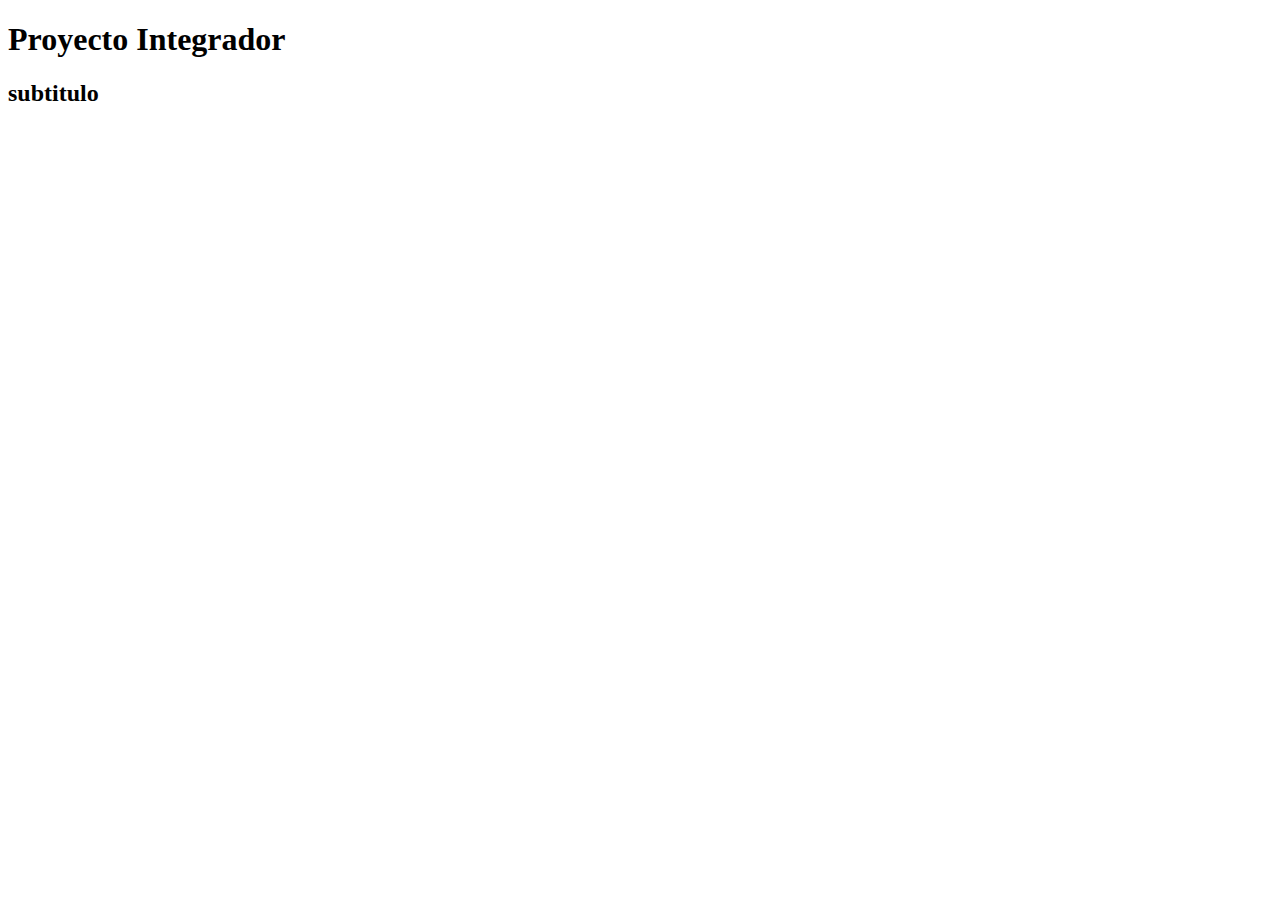
==== index.html @ 1f6a8556 "Agregando archivos base" ====
<!DOCTYPE html>
<html lang="en">
<head>
    <meta charset="UTF-8">
    <meta name="viewport" content="width=device-width, initial-scale=1.0">
    <title>Document</title>
</head>
<body>
    <h1>Proyecto Integrador</h1>
    <h2>subtitulo</h2>
</body>
</html>
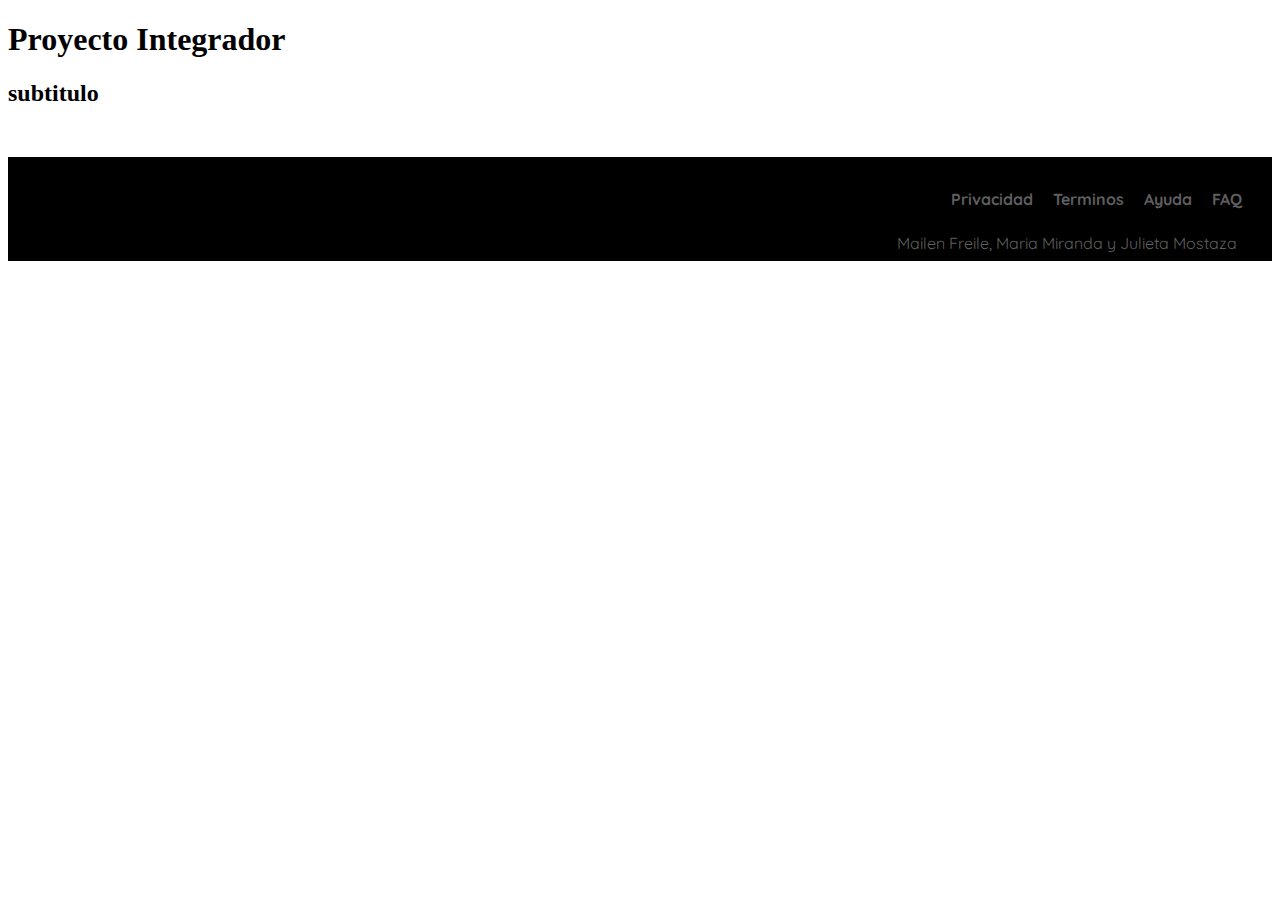
==== commit def055e7: "Footer y CSS del footer" ====
--- a/index.html
+++ b/index.html
@@ -1,12 +1,34 @@
 <!DOCTYPE html>
 <html lang="en">
+
 <head>
     <meta charset="UTF-8">
     <meta name="viewport" content="width=device-width, initial-scale=1.0">
     <title>Document</title>
+    <link rel="stylesheet" href="./footer.css">
+    <link rel="preconnect" href="https://fonts.googleapis.com">
+    <link rel="preconnect" href="https://fonts.gstatic.com" crossorigin>
+    <link href="https://fonts.googleapis.com/css2?family=Quicksand&family=Raleway:wght@700&display=swap"rel="stylesheet">
 </head>
+
 <body>
     <h1>Proyecto Integrador</h1>
     <h2>subtitulo</h2>
+
+    <footer class="footer_class">
+        <section class="sect1">
+            <ul class="ulfooter">
+                <li class="itemfooter"><a href="#">Privacidad</a></li>
+                <li class="itemfooter"><a href="#">Terminos</a></li>
+                <li class="itemfooter"><a href="#">Ayuda</a></li>
+                <li class="itemfooter"><a href="#">FAQ</a></li>
+            </ul>
+        </section>
+
+        <section class="sect2">
+            <p class="miembros"> Mailen Freile, Maria Miranda y Julieta Mostaza</p>
+        </section>
+    </footer>
 </body>
+
 </html>--- a/footer.css
+++ b/footer.css
@@ -0,0 +1,63 @@
+/* -----  FOOTER ----- */ 
+a{
+    text-decoration: none;
+    color: rgba(255, 255, 255, 0.378);
+    font-family: 'Quicksand', sans-serif;
+}
+
+
+.footer_class {
+    background-color: black;
+    margin-top: 50px;
+    display: flex;
+    flex-direction: column;
+    align-items: flex-end;
+    padding: 0px 20px;
+}
+
+.itemfooter{
+    margin: 0px 10px;
+    display: flex; 
+    align-items: center;
+    font-weight: bold;
+}
+
+.itemfooter a:hover {
+ color:rgb(173, 134, 210);   /* Color de resaltado al pasar el mouse*/
+}
+
+.ulfooter{
+    display: flex;
+    flex-direction: row;
+    flex-wrap: wrap;
+    list-style-type: none;
+    justify-content: center;
+    background-color: black;
+    justify-content: space-around;
+    height:4vh;
+   align-items: flex-end;
+}
+
+.miembros{ 
+    color:rgba(255, 255, 255, 0.378);
+    display: flex;
+    align-items: flex-end;
+    font-family: 'Quicksand', sans-serif;
+    text-align: center;}
+
+@media (max-width: 420px) {
+    .ulfooter {
+        padding: 0px 0px;
+        margin: 0px 0px;
+        
+    }
+    .footer_class {
+        padding: 0px;
+        align-items: center;
+    }
+}
+.miembros{
+    margin:8px;
+    padding-right: 7px;
+}
+
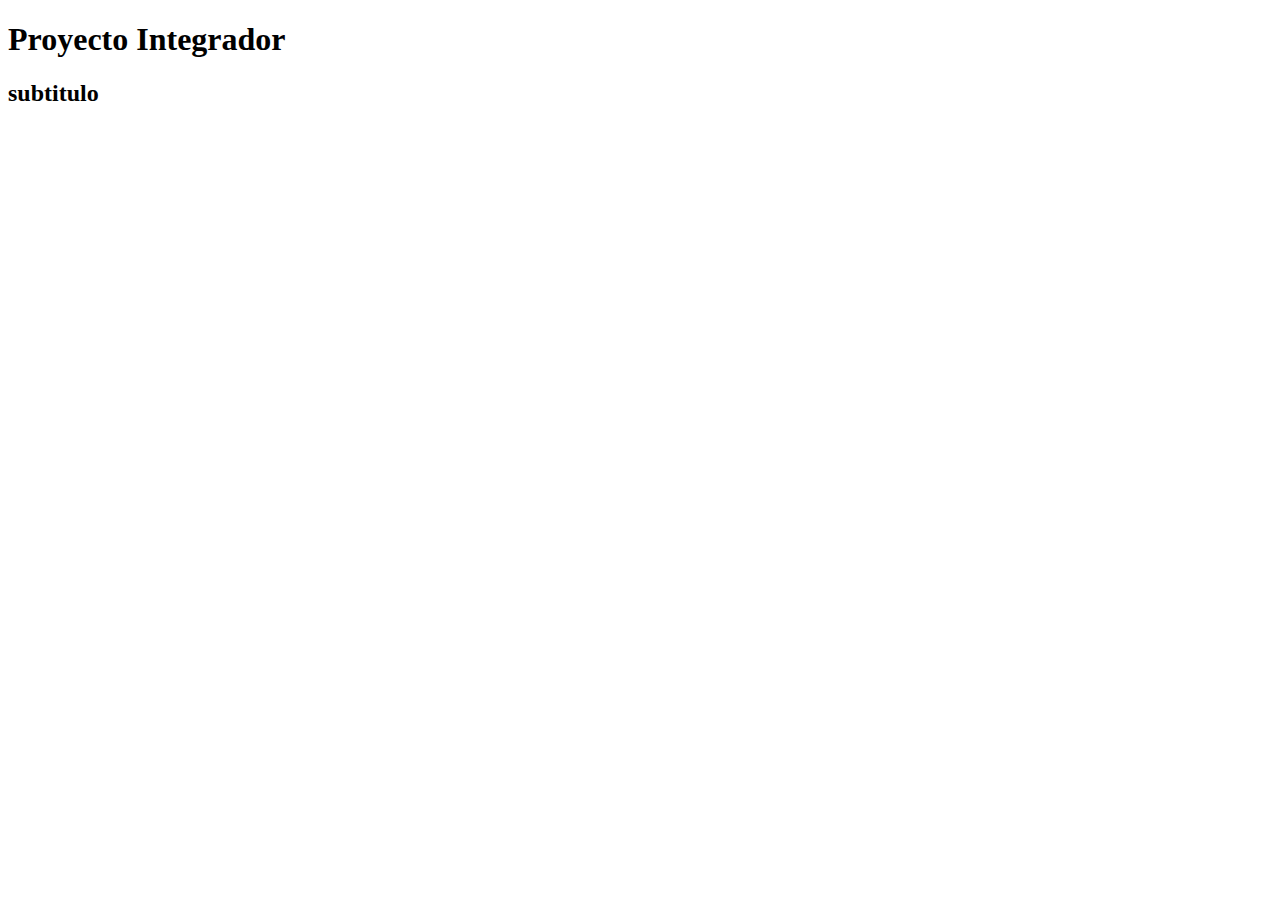
==== commit 243f71ed: "Resolución de problemas parte 2" ====
--- a/index.html
+++ b/index.html
@@ -12,23 +12,11 @@
 </head>
 
 <body>
+    
     <h1>Proyecto Integrador</h1>
     <h2>subtitulo</h2>
 
-    <footer class="footer_class">
-        <section class="sect1">
-            <ul class="ulfooter">
-                <li class="itemfooter"><a href="#">Privacidad</a></li>
-                <li class="itemfooter"><a href="#">Terminos</a></li>
-                <li class="itemfooter"><a href="#">Ayuda</a></li>
-                <li class="itemfooter"><a href="#">FAQ</a></li>
-            </ul>
-        </section>
-
-        <section class="sect2">
-            <p class="miembros"> Mailen Freile, Maria Miranda y Julieta Mostaza</p>
-        </section>
-    </footer>
+   
 </body>
 
 </html>